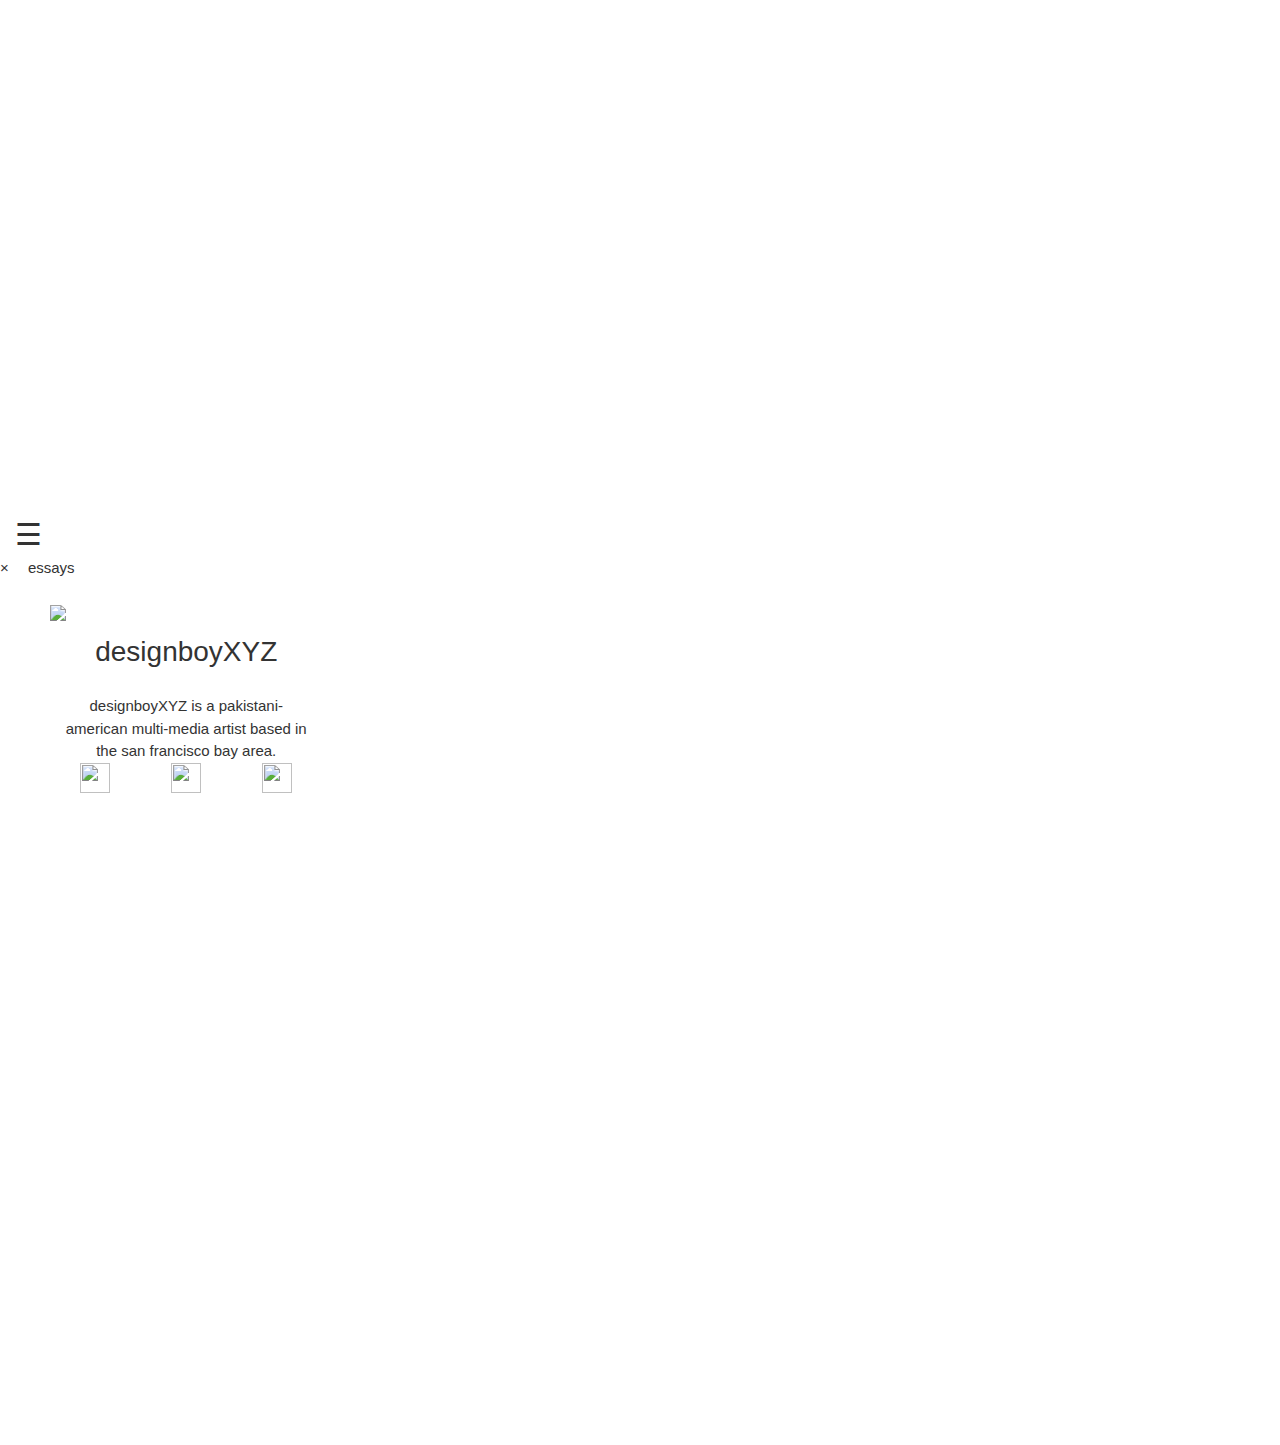
==== index.html @ ebf2e3bd "Create index.html" ====
<!DOCTYPE html>
<html lang="en">
<head>
  <title>designboyxyz</title>
  <meta charset="utf-8">
  <meta name="viewport" content="width=device-width, initial-scale=1">
  <link rel="stylesheet" href="style.css">
  <link rel="stylesheet" href="animations.css">
  <link rel="icon" type="image/png" href="pin.png"/>

<meta http-equiv="ScreenOrientation" content="autoRotate:disabled">

  <link rel="stylesheet" href="https://maxcdn.bootstrapcdn.com/bootstrap/3.4.1/css/bootstrap.min.css">
  <script src="https://ajax.googleapis.com/ajax/libs/jquery/3.5.1/jquery.min.js"></script>
  <script src="https://maxcdn.bootstrapcdn.com/bootstrap/3.4.1/js/bootstrap.min.js"></script>
  <link rel="stylesheet" type="text/css" href="style.css" media="screen" />
  <link rel="preconnect" href="https://fonts.gstatic.com"> 
  <link href="https://fonts.googleapis.com/css2?family=PT+Sans:wght@400;700&display=swap" rel="stylesheet">
  <link href="https://fonts.googleapis.com/css?family=Archivo:500|Open+Sans:300,700" rel="stylesheet">
  <script type="text/javascript" src="script.js"></script>
  <script type="text/javascript" src="css3-animate-it.js">
</script>
<link rel="stylesheet" href="https://www.w3schools.com/w3css/4/w3.css">
<link
    rel="stylesheet"
    href="https://cdnjs.cloudflare.com/ajax/libs/animate.css/4.1.1/animate.min.css"
  />


</head>
 
<body style="

margin-top: 40%;
">


<!-- The Modal -->
<div id="myModal" class="modal">

  <!-- The Close Button -->
  <span class="close">&times;</span>

  <!-- Modal Content (The Image) -->
  <img class="modal-content" id="modalImg" 
  style="width: 80%;
  ">

  <!-- Modal Caption (Image Text) -->
  <div id="caption"></div>
</div>


<span style="font-size:30px;cursor:pointer;margin-left: 15px;" onclick="openNav()"> &#9776; </span>

<div id="mySidenav" class="sidenav">
  <a href="javascript:void(0)" class="closebtn" onclick="closeNav()"> &times; </a>
  <a href="essays.html" style="margin-left: 15px;">essays</a>
  
</div>

<!-- main container -->
<div class="container-fluid"
style="
height: 90vh;
margin-top: 25px;
margin-right: 35px;
margin-left: 35px;
margin-bottom: 30px;


">


  <div class="container-fluid"
    style="margin: 0px;
    height: 100%;
    padding: 0px;
    ">
    <div class="row">


      <!-- left panel -->
      <div id="panel" class="col-xs-12 col-sm-4 col-lg-3 col-xl-3"
              
             >

              <!-- avi -->
              <div class="avi" style="

              "> 
                <img src="avi.png"  class="avi_img" style="
                display: block;
                margin-left: auto;
                margin-right: auto;">
              </div>




              <!-- bio -->
              <div class="bio" style="
              text-align: center;
             "> 
                <div style="font-size: 28px; padding-top: 10px;">designboyXYZ</div>
                <div style="
                padding-left: 10px;
                padding-right: 10px;
                "><br/>designboyXYZ is a pakistani-american  multi-media artist based in the san francisco bay area. </div>
              </div>

               <!-- social icons -->

              <div class="buttondiv" style="
              padding: 0px;
              
              "> 
                <div class="container-fluid socialbuttons"
                style="margin-bottom: 0px;
                padding-top: 0px;
                align-content: center;
                
                ">
                  <div class="row" style="">
                    <div class="col-xs-4" style="
                    min-height: 40px;">
                      <a href="http://twitter.com/designboyxyz">
                        <img src="twitter.png"  width="30px" height="30px" style="
                        display: block;
                        margin-left: auto;
                        margin-right: auto;">
                      </a>
                    </div>
                    <div class="col-xs-4" style="
                    min-height: 40px;">
                      <a href="http://instagram.com/designboyxyz">
                         <img src="ig.png"  width="30px" height="30px" style="
                        display: block;
                        margin-left: auto;
                        margin-right: auto;">
                      </a>
                    </div>
                    <div class="col-xs-4" style="
                    min-height: 40px;">
                      <a href="mailto: designboyxyz@gmail.com">
                        <img src="mailicon.png"  width="30px" height="30px" style="
                        display: block;
                        margin-left: auto;
                        margin-right: auto;">
                      </a>
                    </div>

                  </div>
                </div>

              </div>
        
      </div>

      <!-- image grid container for big screens-->
      <div class="col-xs-12 col-sm-8 col-lg-8 screendisplay" 
        style="background-color: white;
        
               height: 100%;

            
              ">

              <!-- image grid -->
              <div class="container-fluid" style="margin-left: auto;
              margin-right: auto;
                  ">
                <div class="row" style="
                  width: inherit;
                ">
                  <div class="col-xs-3 imageholder">
                    <div class="square" id="img1"
                      style="background-image: url('img1.png');">
                    </div>

                   

                  </div>

                  <div class="col-xs-3 imageholder">
                    <div class="square" id="img2"
                        style="background-image: url('img2.png')">
                    </div>
                  </div>

                  <div class="col-xs-3 imageholder">
                    <div class="square" id="img3"
                        style="background-image: url('img3.png')">
                    </div>
                  </div>

                   <div class="col-xs-3 imageholder">
                    <div class="square" id="img4"
                        style="background-image: url('img4.png')">
                    </div>
                  </div>
              </div>

              <!-- row 2 -->
              <div class="row" style="
                  align-content: center;">
                  <div class="col-xs-3 imageholder">
                    <div class="square" id="img5"
                      style="background-image: url('img5.png');">
                    </div>
                  </div>

                  <div class="col-xs-3 imageholder">
                    <div class="square" id="img6"
                        style="background-image: url('img6.png')">
                    </div>
                  </div>

                  <div class="col-xs-3 imageholder">
                    <div class="square" id="img7"
                        style="background-image: url('img7.png')">
                    </div>
                  </div>

                   <div class="col-xs-3 imageholder">
                    <div class="square" id="img8"
                        style="background-image: url('img8.png')">
                    </div>
                  </div>
              </div>


              <!-- row 3 -->
              <div class="row" style=" 
                  align-content: center;">
                  <div class="col-xs-3 imageholder">
                    <div class="square" id="img9"
                      style="background-image: url('img9.png');">
                    </div>
                  </div>

                  <div class="col-xs-3 imageholder">
                    <div class="square" id="img10"
                        style="background-image: url('img10.png')">
                    </div>
                  </div>

                  <div class="col-xs-3 imageholder">
                    <div class="square" id="img11"
                        style="background-image: url('img11.png')">
                    </div>
                  </div>

                   <div class="col-xs-3 imageholder">
                    <div class="square" id="img12"
                        style="background-image: url('img12.png')">
                    </div>
                  </div>
              </div>



      </div>  



                    






      </div>

  
    </div>
  </div>
</div>








</body>




<script type="text/javascript">
  

var modal = document.getElementById("myModal");

// Get the image and insert it inside the modal - use its "alt" text as a caption
var modalImg = document.getElementById("modalImg");

var img1 = document.getElementById("img1");
var img4 = document.getElementById("img4");

img1.onclick = function(){
  modal.style.display = "block";
  modalImg.src = "img1_full.jpg";}
img2.onclick = function(){
  modal.style.display = "block";
  modalImg.src = "img2_full.jpg";}
img3.onclick = function(){
  modal.style.display = "block";
  modalImg.src = "img3_full.png";}
img4.onclick = function(){
  modal.style.display = "block";
  modalImg.src = "img4_full.jpg";}
img5.onclick = function(){
  modal.style.display = "block";
  modalImg.src = "img5_full.jpg";}
img6.onclick = function(){
  modal.style.display = "block";
  modalImg.src = "img6_full.jpg";}
img7.onclick = function(){
  modal.style.display = "block";
  modalImg.src = "img7_full.jpg";}
img8.onclick = function(){
  modal.style.display = "block";
  modalImg.src = "img8_full.jpg";}
img9.onclick = function(){
  modal.style.display = "block";
  modalImg.src = "img9_full.jpg";}
img10.onclick = function(){
  modal.style.display = "block";
  modalImg.src = "img10_full.jpg";}
img11.onclick = function(){
  modal.style.display = "block";
  modalImg.src = "img11_full.jpg";}
img12.onclick = function(){
  modal.style.display = "block";
  modalImg.src = "img12_full.jpg";}


// Get the <span> element that closes the modal
var span = document.getElementsByClassName("close")[0];

// When the user clicks on <span> (x), close the modal
span.onclick = function() {
  modal.style.display = "none";
}
</script>


<script>
function openNav() {
  document.getElementById("mySidenav").style.width = "250px";
}

function closeNav() {
  document.getElementById("mySidenav").style.width = "0";
}
</script>



</html>
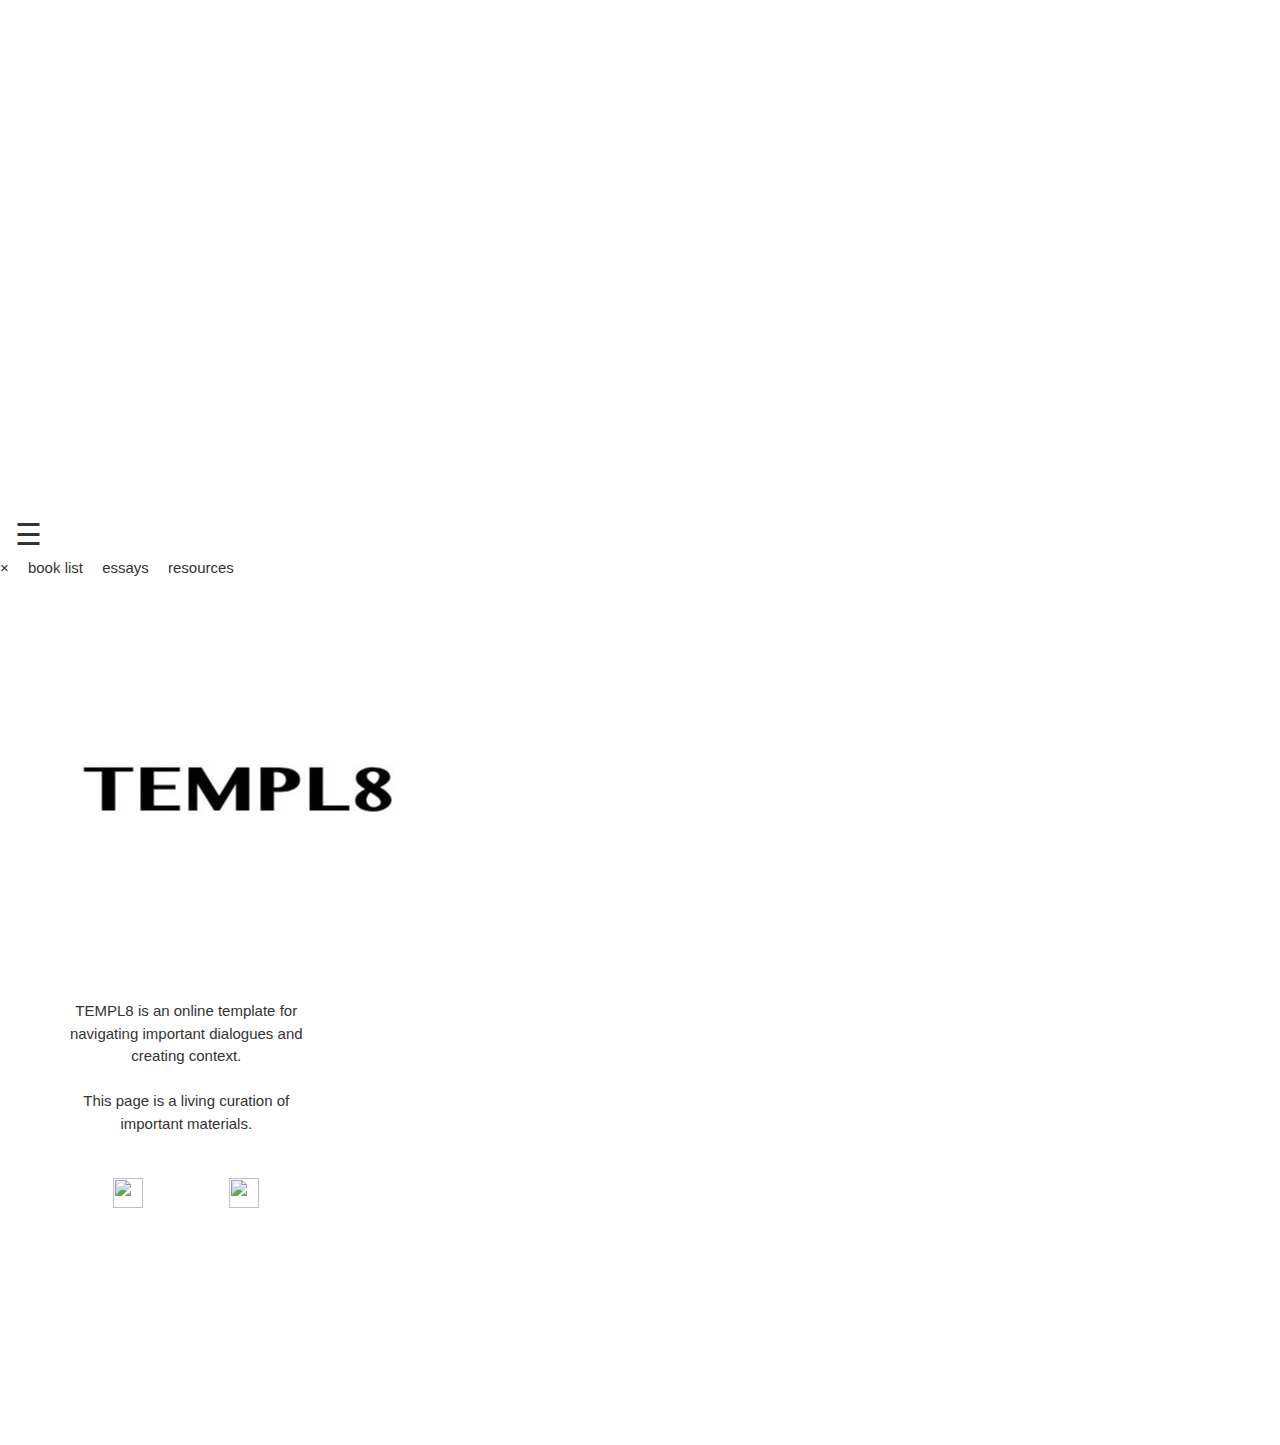
==== commit e3405781: "Update index.html" ====
--- a/index.html
+++ b/index.html
@@ -1,7 +1,7 @@
 <!DOCTYPE html>
 <html lang="en">
 <head>
-  <title>designboyxyz</title>
+  <title>TEMPL8</title>
   <meta charset="utf-8">
   <meta name="viewport" content="width=device-width, initial-scale=1">
   <link rel="stylesheet" href="style.css">
@@ -55,7 +55,15 @@
 
 <div id="mySidenav" class="sidenav">
   <a href="javascript:void(0)" class="closebtn" onclick="closeNav()"> &times; </a>
+  <a href="booklist.html" style="margin-left: 15px;">book list</a>
   <a href="essays.html" style="margin-left: 15px;">essays</a>
+  <a href="resources.html" style="margin-left: 15px;">resources</a>
+
+
+
+
+
+
   
 </div>
 
@@ -81,14 +89,12 @@
 
 
       <!-- left panel -->
-      <div id="panel" class="col-xs-12 col-sm-4 col-lg-3 col-xl-3"
+      <div id="panel" style="" class="col-xs-12 col-sm-4 col-lg-3 col-xl-3"
               
              >
 
               <!-- avi -->
-              <div class="avi" style="
-
-              "> 
+              <div class="avi" style=""> 
                 <img src="avi.png"  class="avi_img" style="
                 display: block;
                 margin-left: auto;
@@ -96,51 +102,45 @@
               </div>
 
 
-
-
               <!-- bio -->
               <div class="bio" style="
-              text-align: center;
-             "> 
-                <div style="font-size: 28px; padding-top: 10px;">designboyXYZ</div>
-                <div style="
-                padding-left: 10px;
-                padding-right: 10px;
-                "><br/>designboyXYZ is a pakistani-american  multi-media artist based in the san francisco bay area. </div>
+              text-align: center;"> 
+                 <!-- <div style="font-size: 28px; padding-top: 10px;">about</div> -->
+                  <div style="
+                  padding-left: 10px;
+                  padding-right: 10px;
+                  "><br/>TEMPL8 is an online template for navigating important dialogues and creating context. 
+                  <br/><br/>
+
+                  This page is a living curation of important materials.<br/><br/>
+                  </div>
               </div>
-
-               <!-- social icons -->
+         
+
+              <!-- social icons -->
 
               <div class="buttondiv" style="
-              padding: 0px;
+              padding: 20px;
               
               "> 
                 <div class="container-fluid socialbuttons"
                 style="margin-bottom: 0px;
                 padding-top: 0px;
-                align-content: center;
+                align-items: center;
                 
                 ">
-                  <div class="row" style="">
-                    <div class="col-xs-4" style="
+                  <div class="row" style="align-ite: center;">
+                    <div class="col-xs-6" style="
                     min-height: 40px;">
-                      <a href="http://twitter.com/designboyxyz">
+                      <a href="http://twitter.com/templ8_">
                         <img src="twitter.png"  width="30px" height="30px" style="
                         display: block;
                         margin-left: auto;
                         margin-right: auto;">
                       </a>
                     </div>
-                    <div class="col-xs-4" style="
-                    min-height: 40px;">
-                      <a href="http://instagram.com/designboyxyz">
-                         <img src="ig.png"  width="30px" height="30px" style="
-                        display: block;
-                        margin-left: auto;
-                        margin-right: auto;">
-                      </a>
-                    </div>
-                    <div class="col-xs-4" style="
+                    
+                    <div class="col-xs-6" style="
                     min-height: 40px;">
                       <a href="mailto: designboyxyz@gmail.com">
                         <img src="mailicon.png"  width="30px" height="30px" style="
@@ -149,115 +149,13 @@
                         margin-right: auto;">
                       </a>
                     </div>
-
                   </div>
                 </div>
-
               </div>
-        
+
+         </div>
+
       </div>
-
-      <!-- image grid container for big screens-->
-      <div class="col-xs-12 col-sm-8 col-lg-8 screendisplay" 
-        style="background-color: white;
-        
-               height: 100%;
-
-            
-              ">
-
-              <!-- image grid -->
-              <div class="container-fluid" style="margin-left: auto;
-              margin-right: auto;
-                  ">
-                <div class="row" style="
-                  width: inherit;
-                ">
-                  <div class="col-xs-3 imageholder">
-                    <div class="square" id="img1"
-                      style="background-image: url('img1.png');">
-                    </div>
-
-                   
-
-                  </div>
-
-                  <div class="col-xs-3 imageholder">
-                    <div class="square" id="img2"
-                        style="background-image: url('img2.png')">
-                    </div>
-                  </div>
-
-                  <div class="col-xs-3 imageholder">
-                    <div class="square" id="img3"
-                        style="background-image: url('img3.png')">
-                    </div>
-                  </div>
-
-                   <div class="col-xs-3 imageholder">
-                    <div class="square" id="img4"
-                        style="background-image: url('img4.png')">
-                    </div>
-                  </div>
-              </div>
-
-              <!-- row 2 -->
-              <div class="row" style="
-                  align-content: center;">
-                  <div class="col-xs-3 imageholder">
-                    <div class="square" id="img5"
-                      style="background-image: url('img5.png');">
-                    </div>
-                  </div>
-
-                  <div class="col-xs-3 imageholder">
-                    <div class="square" id="img6"
-                        style="background-image: url('img6.png')">
-                    </div>
-                  </div>
-
-                  <div class="col-xs-3 imageholder">
-                    <div class="square" id="img7"
-                        style="background-image: url('img7.png')">
-                    </div>
-                  </div>
-
-                   <div class="col-xs-3 imageholder">
-                    <div class="square" id="img8"
-                        style="background-image: url('img8.png')">
-                    </div>
-                  </div>
-              </div>
-
-
-              <!-- row 3 -->
-              <div class="row" style=" 
-                  align-content: center;">
-                  <div class="col-xs-3 imageholder">
-                    <div class="square" id="img9"
-                      style="background-image: url('img9.png');">
-                    </div>
-                  </div>
-
-                  <div class="col-xs-3 imageholder">
-                    <div class="square" id="img10"
-                        style="background-image: url('img10.png')">
-                    </div>
-                  </div>
-
-                  <div class="col-xs-3 imageholder">
-                    <div class="square" id="img11"
-                        style="background-image: url('img11.png')">
-                    </div>
-                  </div>
-
-                   <div class="col-xs-3 imageholder">
-                    <div class="square" id="img12"
-                        style="background-image: url('img12.png')">
-                    </div>
-                  </div>
-              </div>
-
 
 
       </div>  
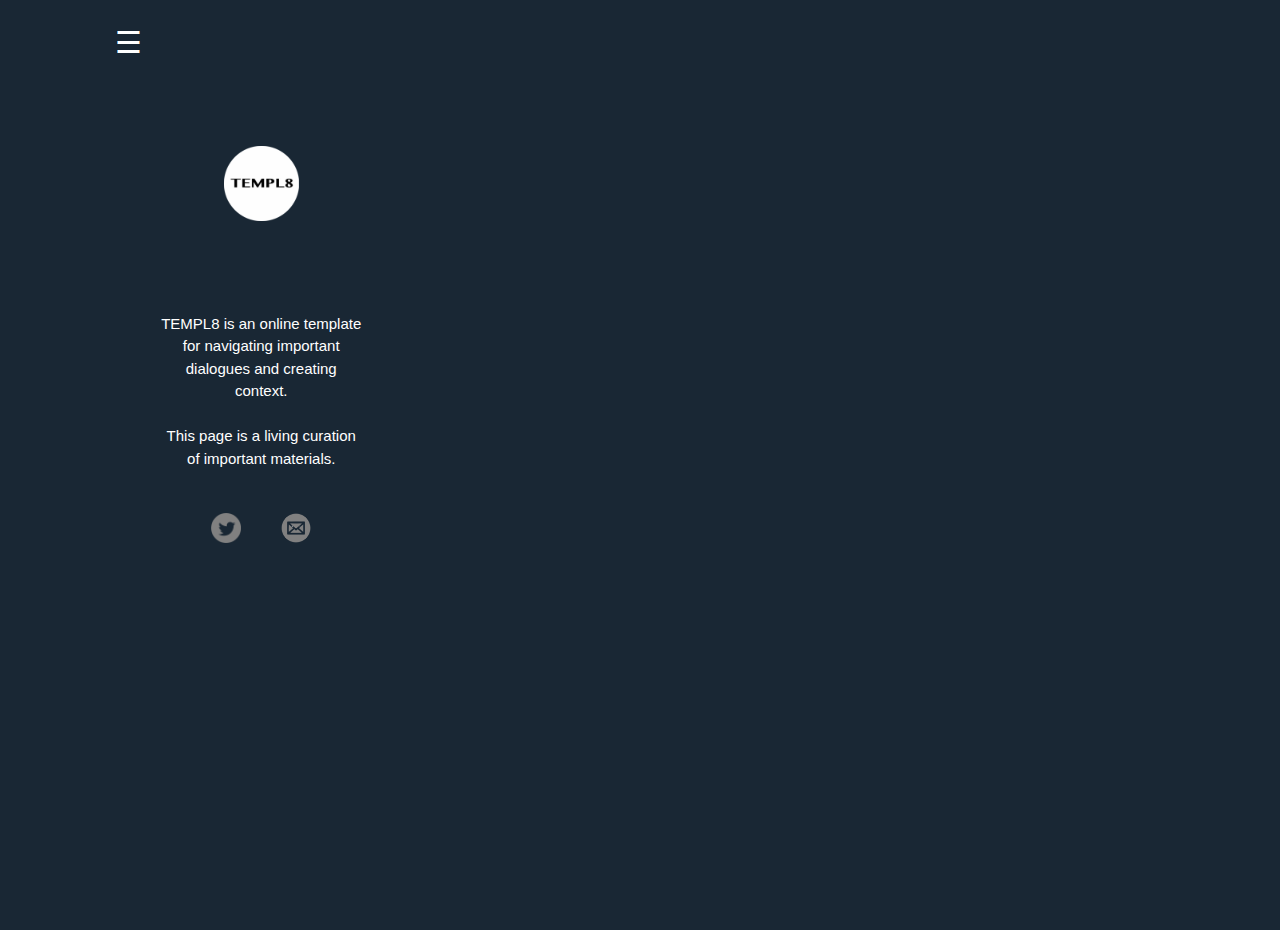
==== commit febf4eb9: "Update index.html" ====
--- a/index.html
+++ b/index.html
@@ -6,7 +6,7 @@
   <meta name="viewport" content="width=device-width, initial-scale=1">
   <link rel="stylesheet" href="style.css">
   <link rel="stylesheet" href="animations.css">
-  <link rel="icon" type="image/png" href="pin.png"/>
+  <link rel="icon" type="image/png" href="pin.jpg"/>
 
 <meta http-equiv="ScreenOrientation" content="autoRotate:disabled">
 
--- a/style.css
+++ b/style.css
@@ -0,0 +1,503 @@
+html, body {
+    height: 100%;
+
+
+}
+
+.container{overflow: hidden;}
+
+html {
+    display: table;
+    margin: auto;
+}
+
+body {
+    display: table-cell;
+    
+    width: 100%;
+    color: white;
+
+
+}
+
+
+	.square {
+	    padding-bottom: 100%;
+	    background-size: cover;
+	    background-position: center;
+	    cursor: pointer;
+  transition: 0.3s;
+
+	}
+
+	.square:hover
+    {
+     opacity: 0.3;
+      filter: alpha(opacity=30);
+    }
+
+.essaybox{
+	  cursor: pointer;
+  transition: 0.3s;
+}
+
+.essaybox:hover{
+	 opacity: 0.3;
+      filter: alpha(opacity=30);
+    }
+
+
+
+/* The Modal (background) */
+.modal {
+  display: none; /* Hidden by default */
+  position: fixed; /* Stay in place */
+  z-index: 1; /* Sit on top */
+  padding-top: 100px; /* Location of the box */
+  left: 0;
+  top: 0;
+  width: 100%; /* Full width */
+  height: 100%; /* Full height */
+  overflow: auto; /* Enable scroll if needed */
+  background-color: rgb(0,0,0); /* Fallback color */
+  background-color: rgba(0,0,0,0.85); /* Black w/ opacity */
+}
+
+/* Modal Content (Image) */
+.modal-content {
+  margin: auto;
+  margin-top: 0%;
+  display: block;
+  width: 80%;
+  max-width: 700px;
+
+}
+
+/* Caption of Modal Image (Image Text) - Same Width as the Image */
+#caption {
+  margin: auto;
+  display: block;
+  width: 80%;
+  max-width: 700px;
+  text-align: center;
+  color: #ccc;
+  padding: 10px 0;
+  height: 150px;
+}
+
+/* Add Animation - Zoom in the Modal */
+.modal-content, #caption {
+  animation-name: zoom;
+  animation-duration: 0.6s;
+}
+
+@keyframes zoom {
+  from {transform:scale(0)}
+  to {transform:scale(1)}
+}
+
+/* The Close Button */
+.close {
+  position: absolute;
+  top: 15px;
+  right: 35px;
+  color: #f1f1f1;
+  font-size: 40px;
+  font-weight: bold;
+  transition: 0.3s;
+}
+
+.close:hover,
+.close:focus {
+  color: #bbb;
+  text-decoration: none;
+  cursor: pointer;
+}
+
+/* 100% Image Width on Smaller Screens */
+@media only screen and (max-width: 700px){
+  .modal-content {
+    width: 100%;
+  }
+}
+
+
+
+
+
+
+
+
+
+	.imageholder {
+		padding-left: 0px; padding-right: 0px;
+	}
+
+
+@media screen and (max-width: 2560px) {
+	body {
+    background-color: #192734;
+    width: 1560px;
+	}
+
+	.essaytitle{font-size: 28px;}
+
+
+	.avi {
+	min-height: 100px;
+	}
+
+.avi_img{
+		width: 120px;
+		height: 120px;	}
+
+.essaytitle{ padding-left: 75px;}
+
+.essaykeywords{
+	padding-left: 75px;
+}
+
+	.bio {min-height:  175px;
+		margin-top: 30%;}
+
+	.screendisplay{margin-top: 5%;
+		padding: 0px;
+		;}
+
+	.socialbuttons{
+		padding-left: 20%;
+        padding-right: 20%;
+    }
+
+}
+
+@media screen and (max-width: 1480px) {
+body {
+	width: 1080px;
+    padding-top: 20px;
+	}
+
+#panel { margin-right: 5%; }
+
+	.avi {
+	min-height: 100px;
+	}
+
+	.bio{margin-top: 30%;}
+
+	.essaydesc{margin-left: 75px;}
+
+	.socialbuttons {padding-top: 10%;
+		margin-right: 0%; 
+		margin-left: 00%;}
+
+	.screendisplay{
+		
+		padding: 0px;
+		max-width: 800px;
+		}
+
+	.avi_img{
+		width: 90px;
+		height: 90px;	}
+
+
+}
+
+@media screen and (max-width: 1366px) {
+
+body {
+
+	}
+
+.essaytext{margin-left: 20%;
+    margin-right: 20%;}
+
+
+	.avi {
+	min-height: 100px;
+	margin-top: 25%;
+	}
+
+	.avi_img{
+		width: 75px;
+		height: 75px;
+	}
+
+	.bio{margin-top: 20%;}
+
+
+	.screendisplay{margin-top: 3.5%;
+	padding: 0px;
+	}
+
+}
+
+
+@media screen and (max-width: 1024px) {
+	#panel { margin-right: 0%; }
+
+}
+
+
+@media screen and (max-width: 800px) {
+
+	body {
+		padding-top: 0px;
+	    background-color:  #192734;}
+
+
+	.avi {
+	margin-left: auto;
+	margin-right: auto;
+	min-height: 50%;
+	margin-top: 40%;}
+
+	.avi_img{
+		width: 75px;
+		height: 75px;}
+
+	.bio {
+		min-height:  175px;
+	margin-top: 20%;}
+
+	.screendisplay{
+		margin-top: 10%;
+		padding: 0px;}
+
+	.socialbuttons{
+		margin-top: 7.5%;
+		padding-left: 10%;
+        padding-right: 10%;}
+
+}
+
+@media screen and (max-width:  755px){
+	.avi { margin-top: 10%; }
+
+	.bio{margin-right: 20%;
+		margin-left: 20%;
+		min-height: 200px;
+		margin-top: 0%;
+	}
+
+		.socialbuttons{
+		
+		padding-left: 25%;
+        padding-right: 25%;}
+
+.buttondiv{margin-top: -75px;
+              margin-bottom: -30px;}
+
+              .screendisplay{ margin-bottom: 20px;}
+
+}
+
+@media screen and (max-width:  1200px){
+
+#panel { margin-right: 0%; }
+
+}
+
+@media screen and (max-width: 600px) {
+body{
+}
+
+.bio{margin-right: 20%;
+		margin-left: 20%;
+		min-height: 250px;
+		margin-top: 0%;}
+
+
+.buttondiv{margin-top: -75px;
+              margin-bottom: -30px;}
+	.socialbuttons{
+
+		padding-top: 0px;}
+
+
+}
+
+
+
+@media screen and (max-width: 480px) {
+
+	body {
+		background-color:  #192734;
+	}
+
+.bio{margin-right: 10%;
+		margin-left: 10%;
+		margin-top: 0%;}
+
+.essaytext{
+	margin-left: 0%;
+	margin-right: 0%;
+}
+
+.essaytitle{
+	font-size: 18px;
+	padding-left: 35px;
+}
+
+.essaydesc{
+	margin-left: 35px;
+}
+
+.essaykeywords{
+	padding-left: 35px;
+}
+
+	.avi {
+	margin-left: auto;
+	margin-right: auto;
+	min-height: 50%;
+	margin-top: 10%;
+	}
+
+	.avi_img{
+		width: 75px;
+		height: 75px;
+	}
+
+	.bio {height:  30%;}
+
+	.screendisplay{ margin-bottom: 12.5px;}
+
+
+
+	
+
+
+	.screendisplay{
+		padding: 0px;
+
+
+	}
+
+	.buttondiv{margin-bottom: 1px;}
+
+	.socialbuttons{
+		padding-left: 10%;
+        padding-right: 10%;}
+
+
+}
+
+@media screen and (max-width: 325px) {
+.avi {
+	
+	margin-top: 5%;
+
+	}
+
+	.bio{margin-bottom: 25px;}
+
+
+}
+
+
+
+.sidenav {
+  height: 100%;
+  width: 0;
+  position: fixed;
+  z-index: 1;
+  top: 0;
+  left: 0;
+background-color: #15202b;
+
+  overflow-x: hidden;
+  transition: 0.5s;
+  padding-top: 60px;
+}
+
+.sidenav a {
+  padding: 8px 8px 8px 32px;
+  text-decoration: none;
+  font-size: 25px;
+  color: #818181;
+
+  display: block;
+  transition: 0.3s;
+}
+
+.sidenav a:hover {
+  color: white;
+}
+
+.sidenav .closebtn {
+  position: absolute;
+  top: 0;
+  right: 25px;
+  font-size: 36px;
+  margin-left: 50px;
+  color: white;
+}
+
+@media screen and (max-height: 450px) {
+  .sidenav {padding-top: 15px;}
+  .sidenav a {font-size: 18px;}
+}
+
+
+p::first-letter{
+	font-size: 400%;
+	line-height: 80%;
+}
+
+
+
+
+
+.book {
+	padding: 15px 0 0 0;
+	margin: auto;
+}
+
+
+.container{overflow: hidden;}
+
+.filterDiv {
+  color: #ffffff;
+height: 170px;
+  line-height: 100px;
+  margin: 10px auto;
+  display: none; /* Hidden by default */
+}
+
+
+
+
+/* The "show" class is added to the filtered elements */
+.show {
+  display:inline-block;
+}
+
+/* Style the buttons */
+.btn {
+  padding: 5px 16px;
+	/*border-color: red; */
+	margin-right: 10px;
+  margin-bottom: 10px;
+  border-radius: 45px;
+  color: black;
+  background-color: #f1f1f1;
+  cursor: pointer;
+}
+
+/* Add a light grey background on mouse-over */
+.btn:hover {
+  background-color: #fff;
+}
+
+/* Add a dark background to the active button */
+.btn.active {
+  background-color: #8899a6;
+
+  color: white;
+}
+
+
+
+
--- a/style.css
+++ b/style.css
@@ -0,0 +1,503 @@
+html, body {
+    height: 100%;
+
+
+}
+
+.container{overflow: hidden;}
+
+html {
+    display: table;
+    margin: auto;
+}
+
+body {
+    display: table-cell;
+    
+    width: 100%;
+    color: white;
+
+
+}
+
+
+	.square {
+	    padding-bottom: 100%;
+	    background-size: cover;
+	    background-position: center;
+	    cursor: pointer;
+  transition: 0.3s;
+
+	}
+
+	.square:hover
+    {
+     opacity: 0.3;
+      filter: alpha(opacity=30);
+    }
+
+.essaybox{
+	  cursor: pointer;
+  transition: 0.3s;
+}
+
+.essaybox:hover{
+	 opacity: 0.3;
+      filter: alpha(opacity=30);
+    }
+
+
+
+/* The Modal (background) */
+.modal {
+  display: none; /* Hidden by default */
+  position: fixed; /* Stay in place */
+  z-index: 1; /* Sit on top */
+  padding-top: 100px; /* Location of the box */
+  left: 0;
+  top: 0;
+  width: 100%; /* Full width */
+  height: 100%; /* Full height */
+  overflow: auto; /* Enable scroll if needed */
+  background-color: rgb(0,0,0); /* Fallback color */
+  background-color: rgba(0,0,0,0.85); /* Black w/ opacity */
+}
+
+/* Modal Content (Image) */
+.modal-content {
+  margin: auto;
+  margin-top: 0%;
+  display: block;
+  width: 80%;
+  max-width: 700px;
+
+}
+
+/* Caption of Modal Image (Image Text) - Same Width as the Image */
+#caption {
+  margin: auto;
+  display: block;
+  width: 80%;
+  max-width: 700px;
+  text-align: center;
+  color: #ccc;
+  padding: 10px 0;
+  height: 150px;
+}
+
+/* Add Animation - Zoom in the Modal */
+.modal-content, #caption {
+  animation-name: zoom;
+  animation-duration: 0.6s;
+}
+
+@keyframes zoom {
+  from {transform:scale(0)}
+  to {transform:scale(1)}
+}
+
+/* The Close Button */
+.close {
+  position: absolute;
+  top: 15px;
+  right: 35px;
+  color: #f1f1f1;
+  font-size: 40px;
+  font-weight: bold;
+  transition: 0.3s;
+}
+
+.close:hover,
+.close:focus {
+  color: #bbb;
+  text-decoration: none;
+  cursor: pointer;
+}
+
+/* 100% Image Width on Smaller Screens */
+@media only screen and (max-width: 700px){
+  .modal-content {
+    width: 100%;
+  }
+}
+
+
+
+
+
+
+
+
+
+	.imageholder {
+		padding-left: 0px; padding-right: 0px;
+	}
+
+
+@media screen and (max-width: 2560px) {
+	body {
+    background-color: #192734;
+    width: 1560px;
+	}
+
+	.essaytitle{font-size: 28px;}
+
+
+	.avi {
+	min-height: 100px;
+	}
+
+.avi_img{
+		width: 120px;
+		height: 120px;	}
+
+.essaytitle{ padding-left: 75px;}
+
+.essaykeywords{
+	padding-left: 75px;
+}
+
+	.bio {min-height:  175px;
+		margin-top: 30%;}
+
+	.screendisplay{margin-top: 5%;
+		padding: 0px;
+		;}
+
+	.socialbuttons{
+		padding-left: 20%;
+        padding-right: 20%;
+    }
+
+}
+
+@media screen and (max-width: 1480px) {
+body {
+	width: 1080px;
+    padding-top: 20px;
+	}
+
+#panel { margin-right: 5%; }
+
+	.avi {
+	min-height: 100px;
+	}
+
+	.bio{margin-top: 30%;}
+
+	.essaydesc{margin-left: 75px;}
+
+	.socialbuttons {padding-top: 10%;
+		margin-right: 0%; 
+		margin-left: 00%;}
+
+	.screendisplay{
+		
+		padding: 0px;
+		max-width: 800px;
+		}
+
+	.avi_img{
+		width: 90px;
+		height: 90px;	}
+
+
+}
+
+@media screen and (max-width: 1366px) {
+
+body {
+
+	}
+
+.essaytext{margin-left: 20%;
+    margin-right: 20%;}
+
+
+	.avi {
+	min-height: 100px;
+	margin-top: 25%;
+	}
+
+	.avi_img{
+		width: 75px;
+		height: 75px;
+	}
+
+	.bio{margin-top: 20%;}
+
+
+	.screendisplay{margin-top: 3.5%;
+	padding: 0px;
+	}
+
+}
+
+
+@media screen and (max-width: 1024px) {
+	#panel { margin-right: 0%; }
+
+}
+
+
+@media screen and (max-width: 800px) {
+
+	body {
+		padding-top: 0px;
+	    background-color:  #192734;}
+
+
+	.avi {
+	margin-left: auto;
+	margin-right: auto;
+	min-height: 50%;
+	margin-top: 40%;}
+
+	.avi_img{
+		width: 75px;
+		height: 75px;}
+
+	.bio {
+		min-height:  175px;
+	margin-top: 20%;}
+
+	.screendisplay{
+		margin-top: 10%;
+		padding: 0px;}
+
+	.socialbuttons{
+		margin-top: 7.5%;
+		padding-left: 10%;
+        padding-right: 10%;}
+
+}
+
+@media screen and (max-width:  755px){
+	.avi { margin-top: 10%; }
+
+	.bio{margin-right: 20%;
+		margin-left: 20%;
+		min-height: 200px;
+		margin-top: 0%;
+	}
+
+		.socialbuttons{
+		
+		padding-left: 25%;
+        padding-right: 25%;}
+
+.buttondiv{margin-top: -75px;
+              margin-bottom: -30px;}
+
+              .screendisplay{ margin-bottom: 20px;}
+
+}
+
+@media screen and (max-width:  1200px){
+
+#panel { margin-right: 0%; }
+
+}
+
+@media screen and (max-width: 600px) {
+body{
+}
+
+.bio{margin-right: 20%;
+		margin-left: 20%;
+		min-height: 250px;
+		margin-top: 0%;}
+
+
+.buttondiv{margin-top: -75px;
+              margin-bottom: -30px;}
+	.socialbuttons{
+
+		padding-top: 0px;}
+
+
+}
+
+
+
+@media screen and (max-width: 480px) {
+
+	body {
+		background-color:  #192734;
+	}
+
+.bio{margin-right: 10%;
+		margin-left: 10%;
+		margin-top: 0%;}
+
+.essaytext{
+	margin-left: 0%;
+	margin-right: 0%;
+}
+
+.essaytitle{
+	font-size: 18px;
+	padding-left: 35px;
+}
+
+.essaydesc{
+	margin-left: 35px;
+}
+
+.essaykeywords{
+	padding-left: 35px;
+}
+
+	.avi {
+	margin-left: auto;
+	margin-right: auto;
+	min-height: 50%;
+	margin-top: 10%;
+	}
+
+	.avi_img{
+		width: 75px;
+		height: 75px;
+	}
+
+	.bio {height:  30%;}
+
+	.screendisplay{ margin-bottom: 12.5px;}
+
+
+
+	
+
+
+	.screendisplay{
+		padding: 0px;
+
+
+	}
+
+	.buttondiv{margin-bottom: 1px;}
+
+	.socialbuttons{
+		padding-left: 10%;
+        padding-right: 10%;}
+
+
+}
+
+@media screen and (max-width: 325px) {
+.avi {
+	
+	margin-top: 5%;
+
+	}
+
+	.bio{margin-bottom: 25px;}
+
+
+}
+
+
+
+.sidenav {
+  height: 100%;
+  width: 0;
+  position: fixed;
+  z-index: 1;
+  top: 0;
+  left: 0;
+background-color: #15202b;
+
+  overflow-x: hidden;
+  transition: 0.5s;
+  padding-top: 60px;
+}
+
+.sidenav a {
+  padding: 8px 8px 8px 32px;
+  text-decoration: none;
+  font-size: 25px;
+  color: #818181;
+
+  display: block;
+  transition: 0.3s;
+}
+
+.sidenav a:hover {
+  color: white;
+}
+
+.sidenav .closebtn {
+  position: absolute;
+  top: 0;
+  right: 25px;
+  font-size: 36px;
+  margin-left: 50px;
+  color: white;
+}
+
+@media screen and (max-height: 450px) {
+  .sidenav {padding-top: 15px;}
+  .sidenav a {font-size: 18px;}
+}
+
+
+p::first-letter{
+	font-size: 400%;
+	line-height: 80%;
+}
+
+
+
+
+
+.book {
+	padding: 15px 0 0 0;
+	margin: auto;
+}
+
+
+.container{overflow: hidden;}
+
+.filterDiv {
+  color: #ffffff;
+height: 170px;
+  line-height: 100px;
+  margin: 10px auto;
+  display: none; /* Hidden by default */
+}
+
+
+
+
+/* The "show" class is added to the filtered elements */
+.show {
+  display:inline-block;
+}
+
+/* Style the buttons */
+.btn {
+  padding: 5px 16px;
+	/*border-color: red; */
+	margin-right: 10px;
+  margin-bottom: 10px;
+  border-radius: 45px;
+  color: black;
+  background-color: #f1f1f1;
+  cursor: pointer;
+}
+
+/* Add a light grey background on mouse-over */
+.btn:hover {
+  background-color: #fff;
+}
+
+/* Add a dark background to the active button */
+.btn.active {
+  background-color: #8899a6;
+
+  color: white;
+}
+
+
+
+
